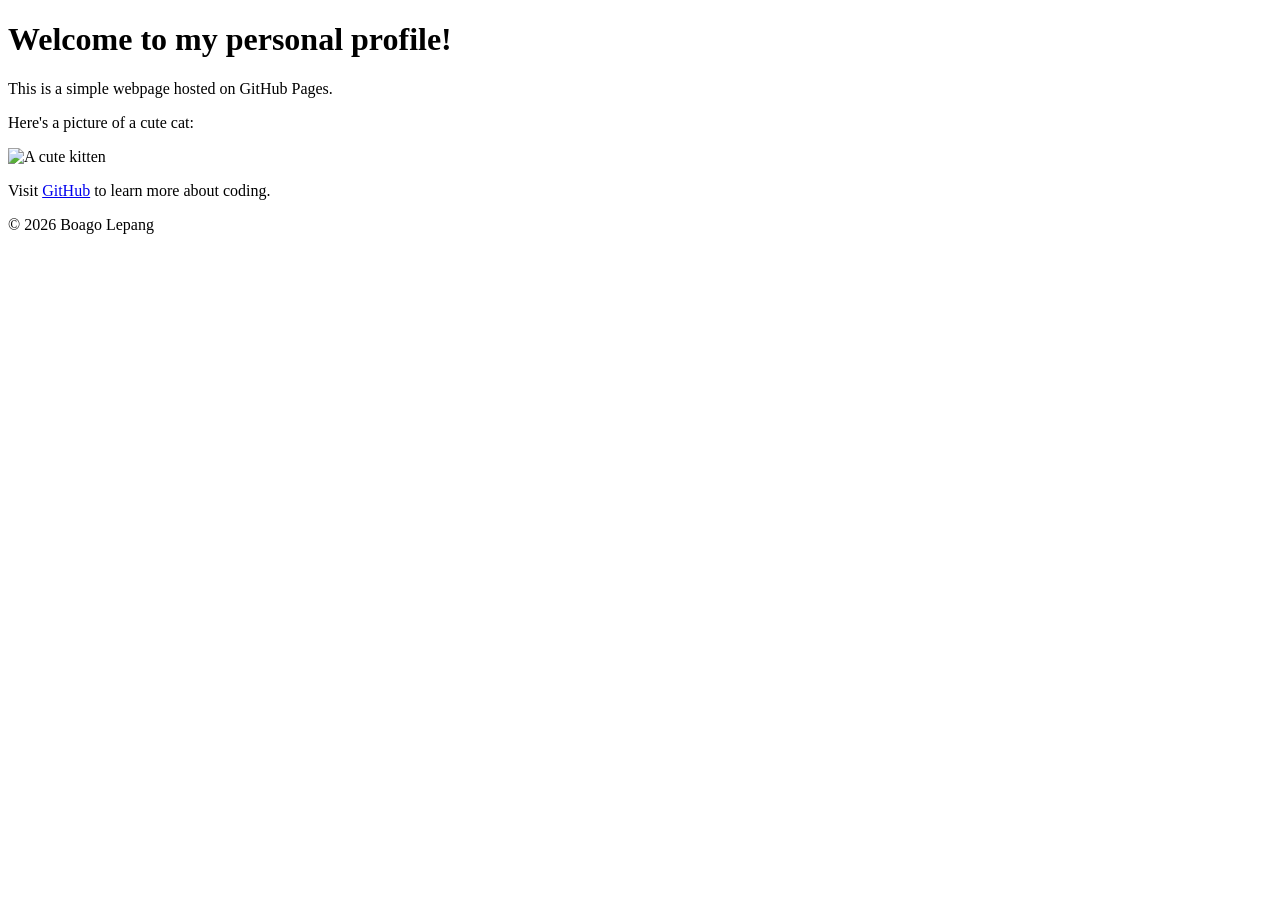
==== index.html @ f1c8d961 "Create index.html" ====
<!DOCTYPE html> 

<html lang="en"> 

<head> 

    <meta charset="UTF-8"> 

    <meta name="viewport" content="width=device-width, initial-scale=1.0"> 

    <title>My Personal Profile</title> 

</head> 

<body> 

    <header> 

        <h1>Welcome to my personal profile!</h1> 

    </header> 

 

    <main> 

        <p>This is a simple webpage hosted on GitHub Pages.</p> 

        <p>Here's a picture of a cute cat:</p> 

        <img src="https://placekitten.com/200/300" alt="A cute kitten"> 

         

        <p>Visit <a href="https://github.com">GitHub</a> to learn more about coding.</p> 

    </main> 

 

    <footer> 

        <p>&copy; 2026 Boago Lepang</p> 

    </footer> 

 

</body> 

</html>
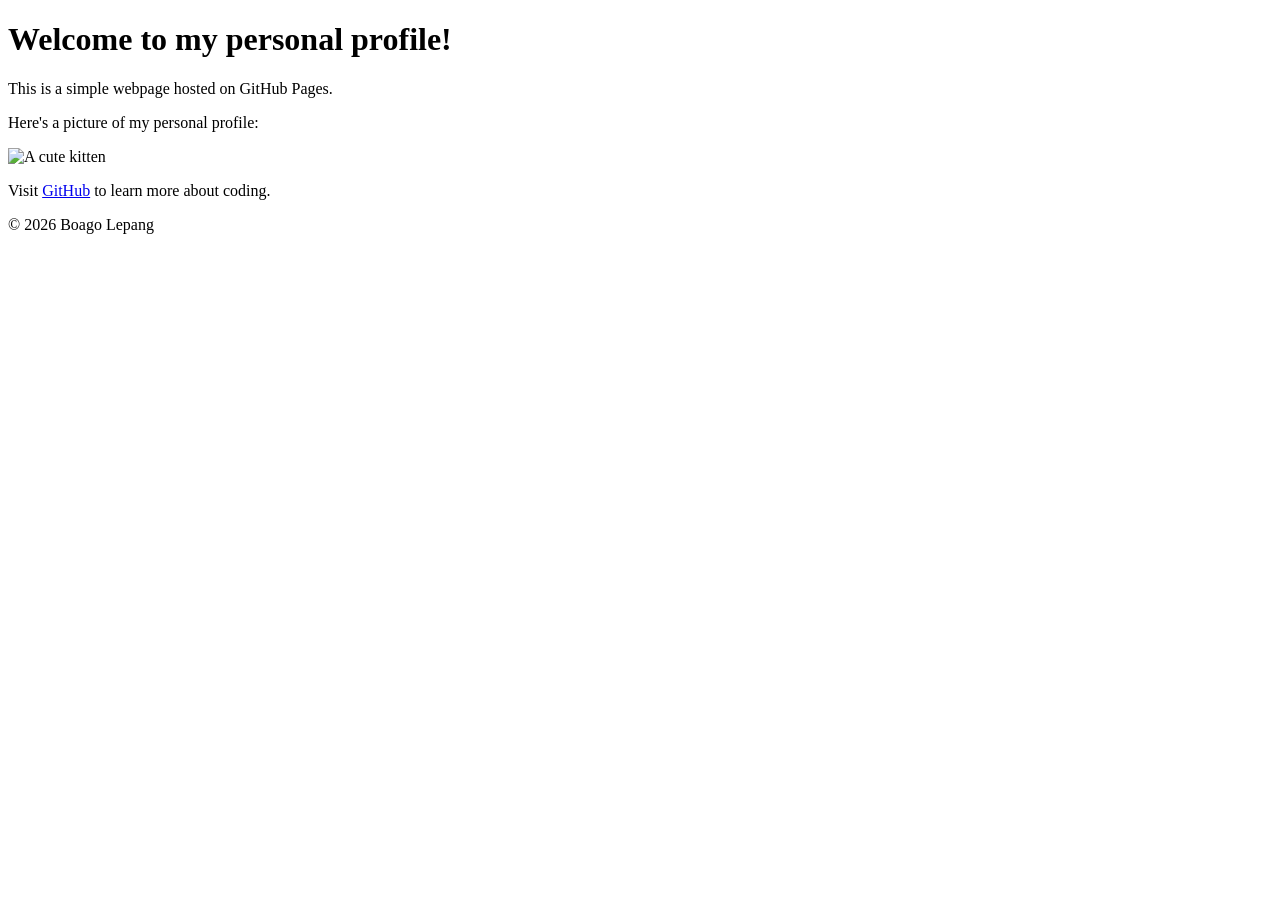
==== commit 331f4bf4: "Update index.html" ====
--- a/index.html
+++ b/index.html
@@ -26,7 +26,7 @@
 
         <p>This is a simple webpage hosted on GitHub Pages.</p> 
 
-        <p>Here's a picture of a cute cat:</p> 
+        <p>Here's a picture of my personal profile:</p> 
 
         <img src="https://placekitten.com/200/300" alt="A cute kitten"> 
 
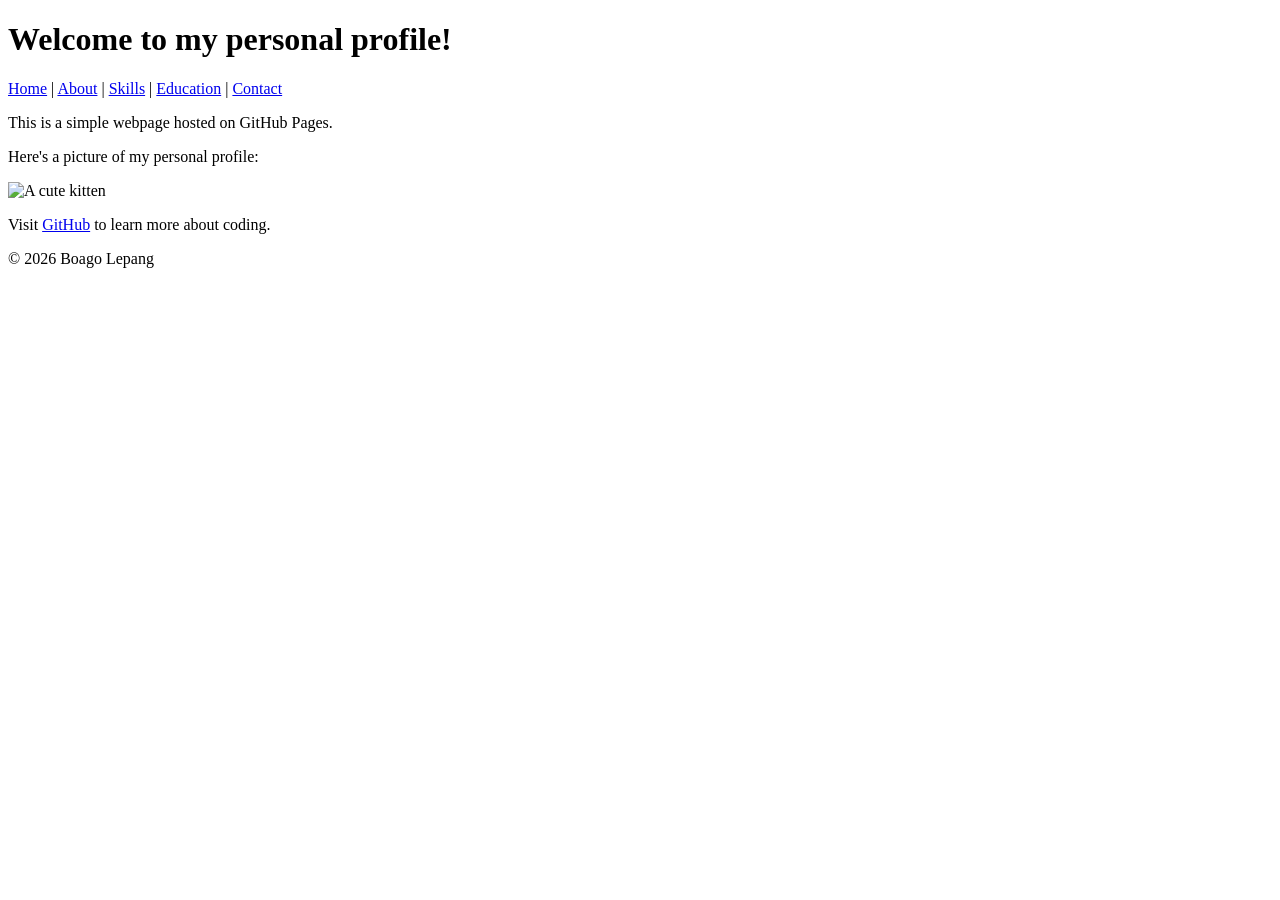
==== commit e279703e: "Add navigation links to the header" ====
--- a/index.html
+++ b/index.html
@@ -17,7 +17,17 @@
     <header> 
 
         <h1>Welcome to my personal profile!</h1> 
+      <nav>
+             <a href="index.html">Home</a> | 
 
+            <a href="about.html">About</a> | 
+          
+            <a href="skills.html">Skills</a> | 
+          
+            <a href="education.html">Education</a> | 
+
+            <a href="contact.html">Contact</a> 
+    </nav>
     </header> 
 
  
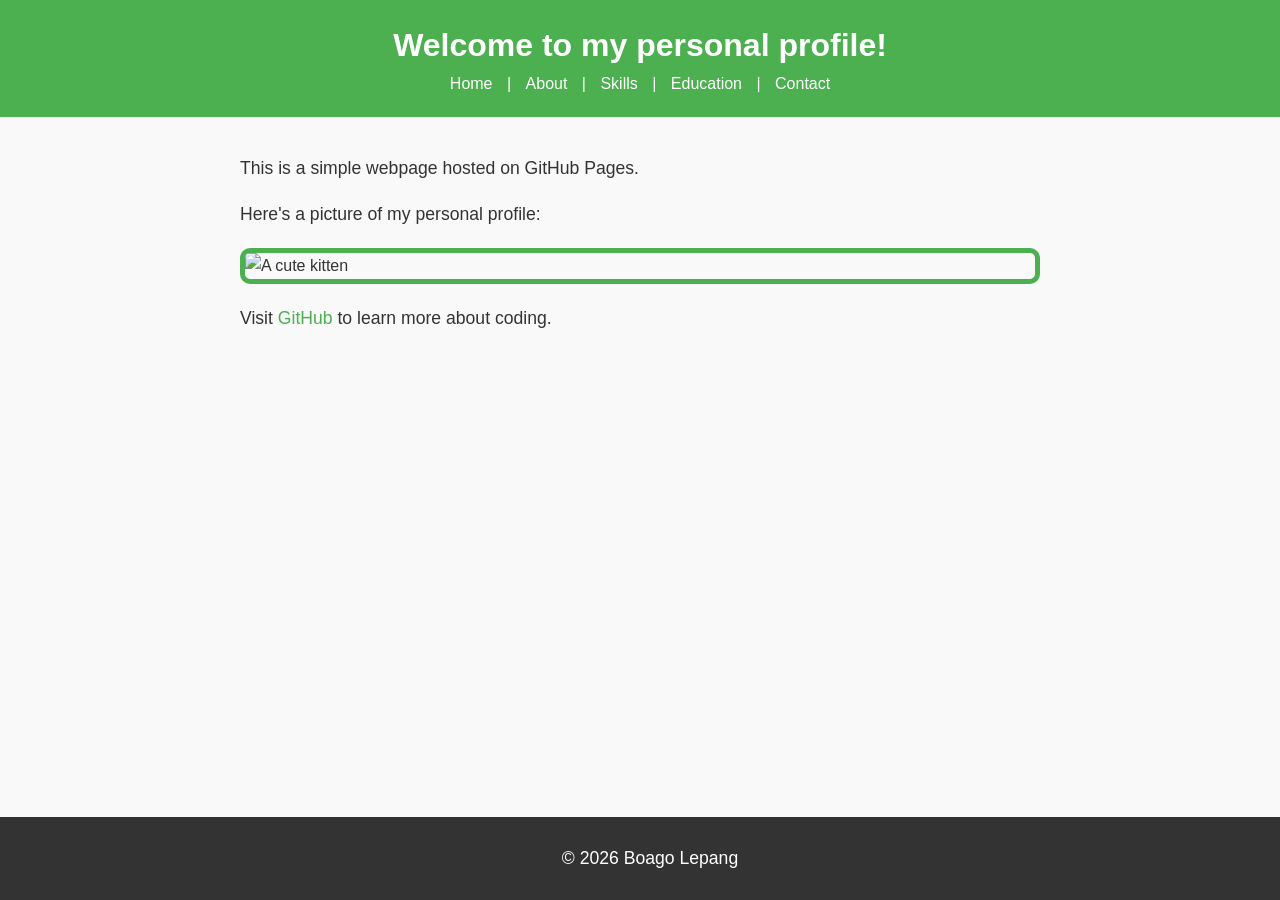
==== commit c5ad7d95: "Add link to external stylesheet in index.html" ====
--- a/index.html
+++ b/index.html
@@ -9,7 +9,7 @@
     <meta name="viewport" content="width=device-width, initial-scale=1.0"> 
 
     <title>My Personal Profile</title> 
-
+    <link rel="stylesheet" href="styles.css"> 
 </head> 
 
 <body> 
--- a/styles.css
+++ b/styles.css
@@ -0,0 +1,137 @@
+body { 
+
+    font-family: Arial, sans-serif; 
+
+    color: #333; 
+
+    background-color: #f9f9f9; 
+
+    margin: 0; 
+
+    padding: 0; 
+
+    line-height: 1.6; 
+
+} 
+
+header { 
+
+    background-color: #4CAF50; 
+
+    color: white; 
+
+    padding: 20px; 
+
+    text-align: center; 
+
+} 
+
+ 
+
+header h1 { 
+
+    margin: 0; 
+
+} 
+
+ 
+
+nav a { 
+
+    color: white; 
+
+    text-decoration: none; 
+
+    margin: 0 10px; 
+
+} 
+
+ 
+
+nav a:hover { 
+
+    text-decoration: underline; 
+
+} 
+main { 
+
+    padding: 20px; 
+
+    max-width: 800px; 
+
+    margin: 0 auto; 
+
+} 
+
+ 
+
+main img { 
+
+    max-width: 100%; 
+
+    height: auto; 
+
+    display: block; 
+
+    margin: 20px 0; 
+  
+}
+
+footer { 
+
+    background-color: #333; 
+
+    color: white; 
+
+    text-align: center; 
+
+    padding: 10px; 
+
+    position: fixed; 
+
+    bottom: 0; 
+
+    width: 100%; 
+
+} 
+
+p { 
+
+    font-size: 1.1em; 
+
+} 
+
+ 
+
+a { 
+
+    color: #4CAF50; 
+
+    text-decoration: none; 
+
+} 
+
+ 
+
+a:hover { 
+
+    text-decoration: underline; 
+
+} 
+
+img { 
+
+    border: 5px solid #4CAF50; 
+
+    border-radius: 10px; 
+
+} 
+main a[href^="mailto:"] { 
+
+    color: #ff5722; 
+
+    font-weight: bold; 
+
+} 
+
+
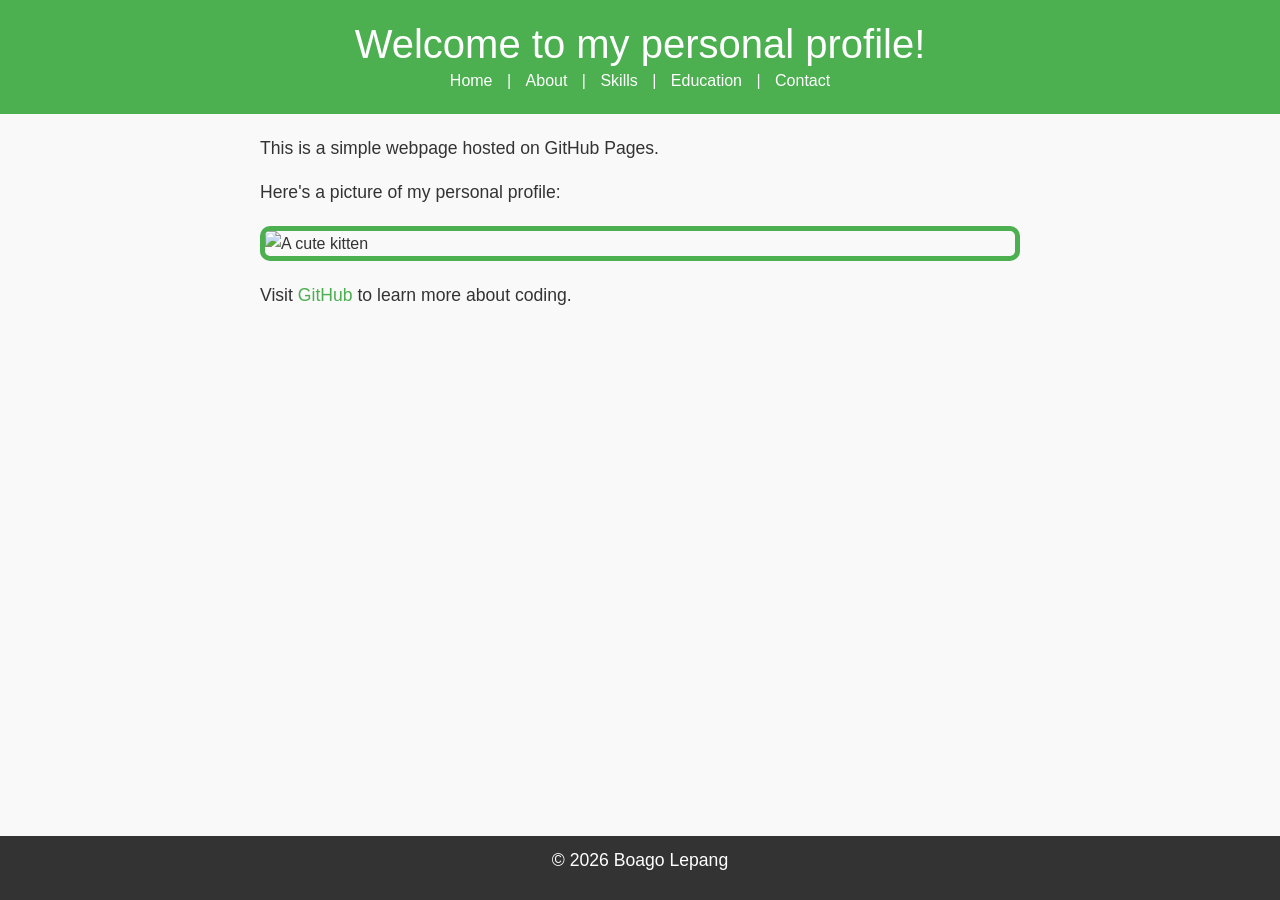
==== commit 6510969d: "Include Bootstrap CSS and JS in index.html Added Bootstrap CSS and JS for styling and functionality." ====
--- a/index.html
+++ b/index.html
@@ -8,7 +8,10 @@
 
     <meta name="viewport" content="width=device-width, initial-scale=1.0"> 
 
-    <title>My Personal Profile</title> 
+    <title>My Personal Profile</title>
+    <!-- Bootstrap CSS --> 
+
+    <link href="https://cdn.jsdelivr.net/npm/bootstrap@5.3.0/dist/css/bootstrap.min.css" rel="stylesheet"> 
     <link rel="stylesheet" href="styles.css"> 
 </head> 
 
@@ -53,7 +56,11 @@
         <p>&copy; 2026 Boago Lepang</p> 
 
     </footer> 
+<!-- Bootstrap JS and dependencies --> 
 
+<script src="https://cdn.jsdelivr.net/npm/@popperjs/core@2.11.6/dist/umd/popper.min.js"></script> 
+
+<script src="https://cdn.jsdelivr.net/npm/bootstrap@5.3.0/dist/js/bootstrap.min.js"></script> 
  
 
 </body> 
--- a/styles.css
+++ b/styles.css
@@ -53,6 +53,7 @@
     text-decoration: underline; 
 
 } 
+
 main { 
 
     padding: 20px; 
@@ -74,8 +75,8 @@
     display: block; 
 
     margin: 20px 0; 
-  
-}
+
+} 
 
 footer { 
 
@@ -126,6 +127,7 @@
     border-radius: 10px; 
 
 } 
+
 main a[href^="mailto:"] { 
 
     color: #ff5722; 
@@ -133,5 +135,3 @@
     font-weight: bold; 
 
 } 
-
-
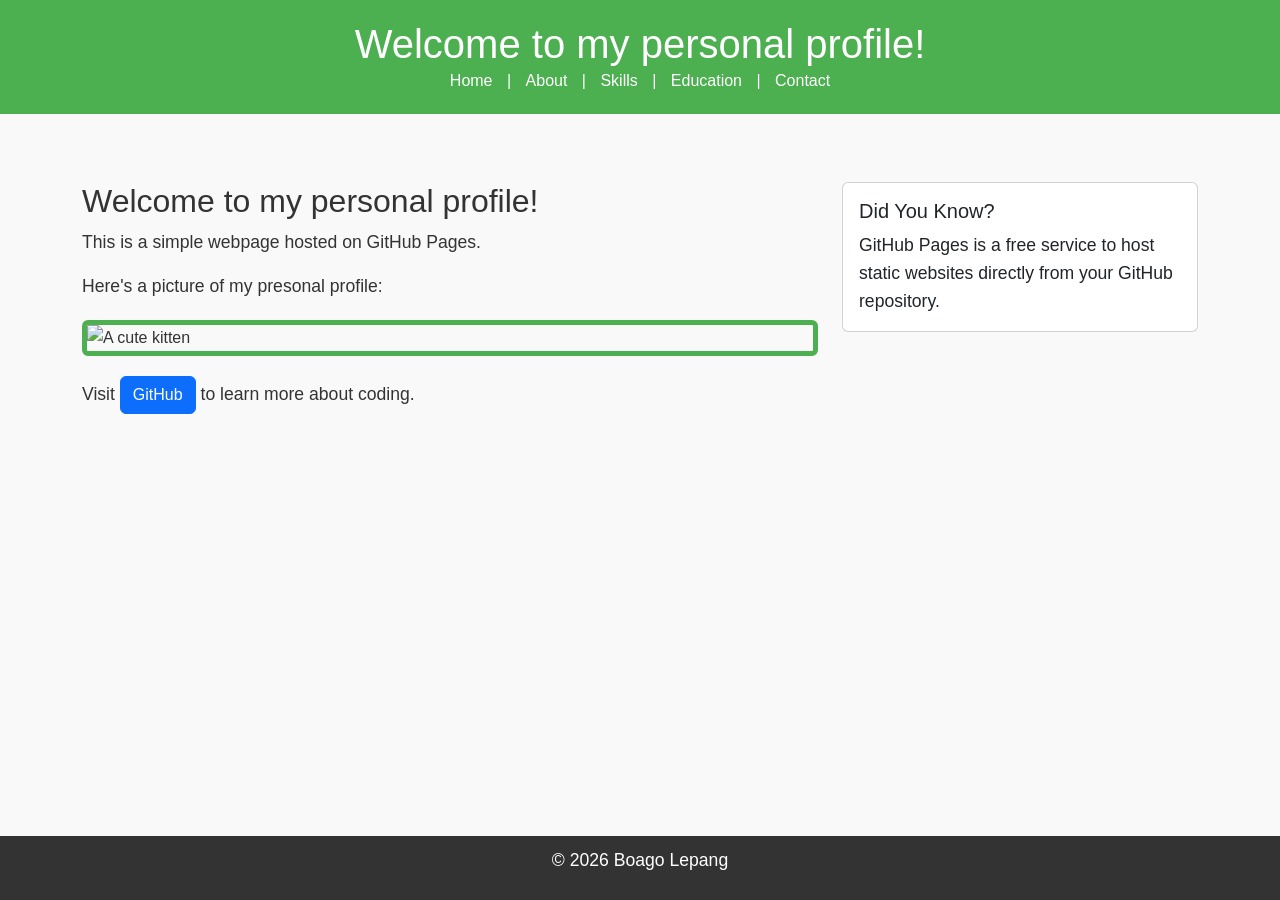
==== commit 5e8d3cbe: "Update index.html" ====
--- a/index.html
+++ b/index.html
@@ -35,20 +35,43 @@
 
  
 
-    <main> 
+    <main class="container my-5"> 
 
-        <p>This is a simple webpage hosted on GitHub Pages.</p> 
+    <div class="row"> 
 
-        <p>Here's a picture of my personal profile:</p> 
+        <div class="col-md-8"> 
 
-        <img src="https://placekitten.com/200/300" alt="A cute kitten"> 
+            <h2>Welcome to my personal profile!</h2> 
 
-         
+            <p>This is a simple webpage hosted on GitHub Pages.</p> 
 
-        <p>Visit <a href="https://github.com">GitHub</a> to learn more about coding.</p> 
+            <p>Here's a picture of my presonal profile:</p> 
 
-    </main> 
+            <img src="https://placekitten.com/200/300" alt="A cute kitten" class="img-fluid rounded"> 
 
+            <p class="mt-3">Visit <a href="https://github.com" class="btn btn-primary">GitHub</a> to learn more about coding.</p> 
+
+        </div> 
+
+        <div class="col-md-4"> 
+
+            <div class="card"> 
+
+                <div class="card-body"> 
+
+                    <h5 class="card-title">Did You Know?</h5> 
+
+                    <p class="card-text">GitHub Pages is a free service to host static websites directly from your GitHub repository.</p> 
+
+                </div> 
+
+            </div> 
+
+        </div> 
+
+    </div> 
+
+</main> 
  
 
     <footer> 
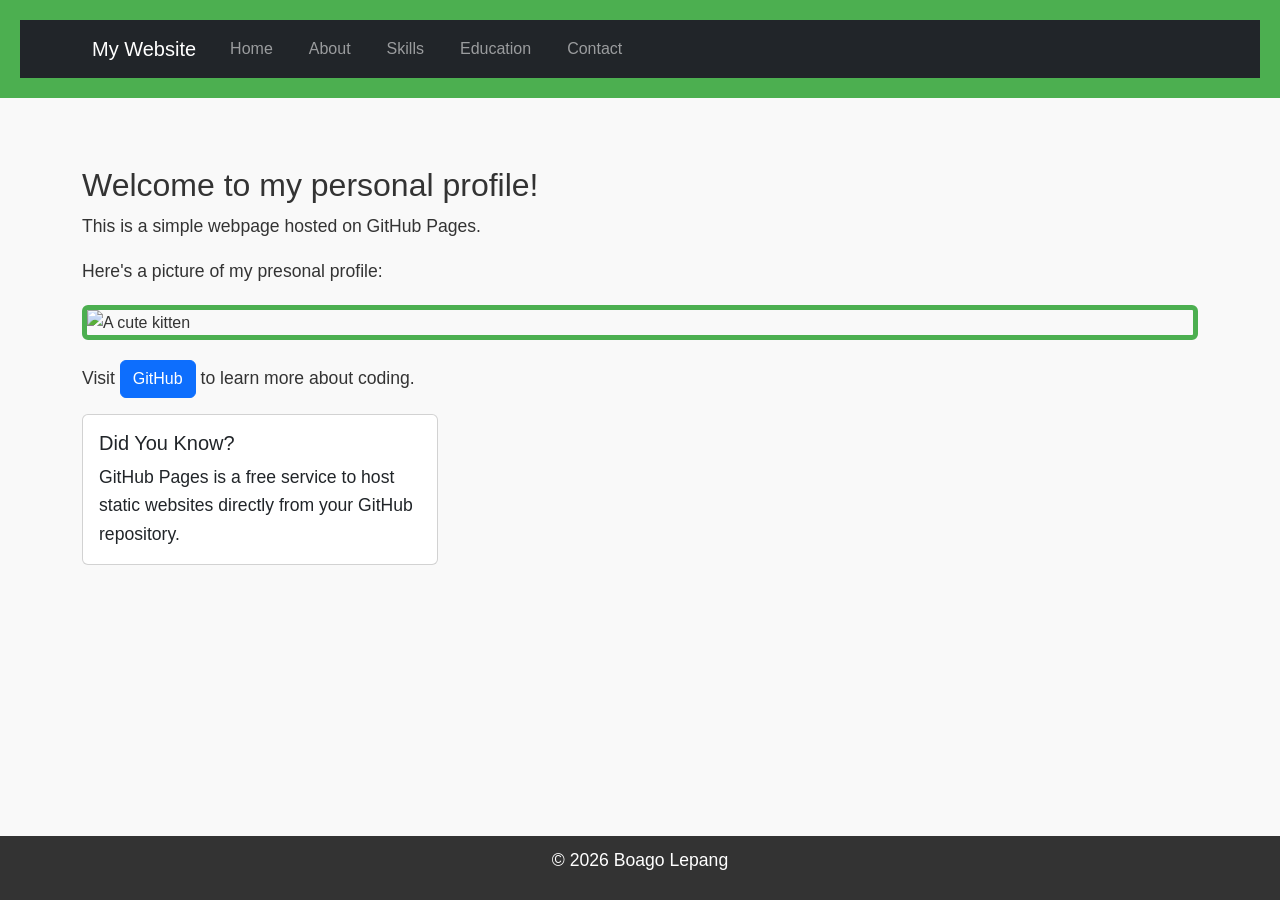
==== commit ed34bbf1: "Update index.html" ====
--- a/index.html
+++ b/index.html
@@ -19,19 +19,61 @@
 
     <header> 
 
-        <h1>Welcome to my personal profile!</h1> 
-      <nav>
-             <a href="index.html">Home</a> | 
+    <nav class="navbar navbar-expand-lg navbar-dark bg-dark"> 
 
-            <a href="about.html">About</a> | 
-          
-            <a href="skills.html">Skills</a> | 
-          
-            <a href="education.html">Education</a> | 
+        <div class="container"> 
 
-            <a href="contact.html">Contact</a> 
-    </nav>
-    </header> 
+            <a class="navbar-brand" href="index.html">My Website</a> 
+
+            <button class="navbar-toggler" type="button" data-bs-toggle="collapse" data-bs-target="#navbarNav"> 
+
+                <span class="navbar-toggler-icon"></span> 
+
+            </button> 
+
+            <div class="collapse navbar-collapse" id="navbarNav"> 
+
+                <ul class="navbar-nav"> 
+
+                    <li class="nav-item"> 
+
+                        <a class="nav-link" href="index.html">Home</a> 
+                     
+                    </li> 
+
+                    <li class="nav-item"> 
+
+                        <a class="nav-link" href="about.html">About</a> 
+                        
+                         </li> 
+
+                    <li class="nav-item"> 
+
+                        <a class="nav-link" href="skills.html">Skills</a> 
+                        
+                           </li> 
+
+                    <li class="nav-item"> 
+
+                        <a class="nav-link" href="education.html">Education</a> 
+                        
+                    </li> 
+
+                    <li class="nav-item"> 
+
+                        <a class="nav-link" href="contact.html">Contact</a> 
+
+                    </li> 
+
+                </ul> 
+
+            </div> 
+
+        </div> 
+
+    </nav> 
+
+</header> 
 
  
 
@@ -39,7 +81,7 @@
 
     <div class="row"> 
 
-        <div class="col-md-8"> 
+        <div class="col-]md-8"> 
 
             <h2>Welcome to my personal profile!</h2> 
 
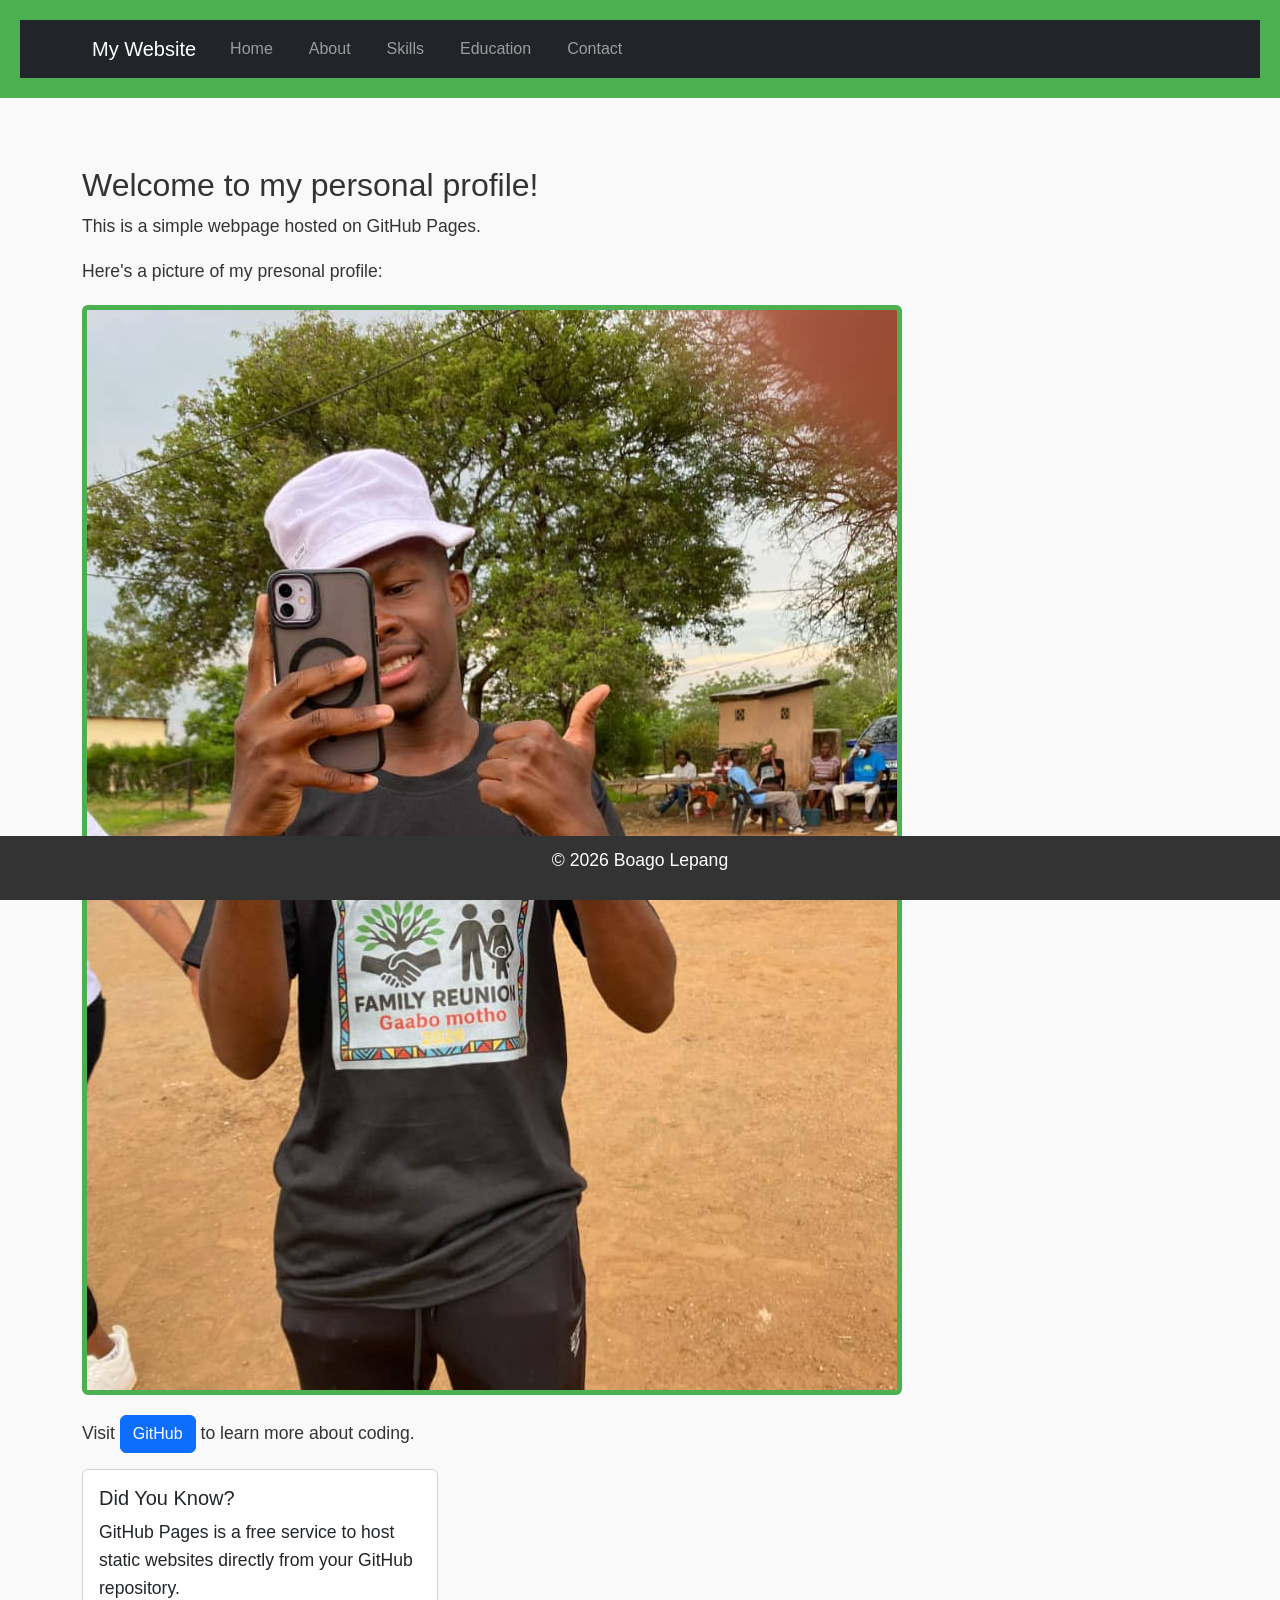
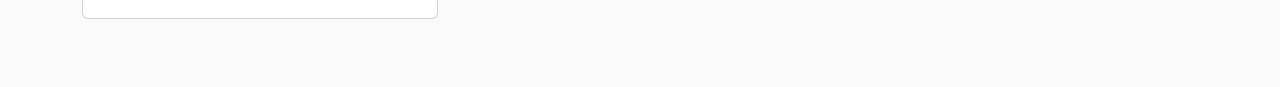
==== commit 20888729: "Update index.html" ====
--- a/index.html
+++ b/index.html
@@ -89,7 +89,7 @@
 
             <p>Here's a picture of my presonal profile:</p> 
 
-            <img src="https://placekitten.com/200/300" alt="A cute kitten" class="img-fluid rounded"> 
+            <img src="boago.jpg.jpeg" alt="A personal profile" class="img-fluid rounded"> 
 
             <p class="mt-3">Visit <a href="https://github.com" class="btn btn-primary">GitHub</a> to learn more about coding.</p> 
 
